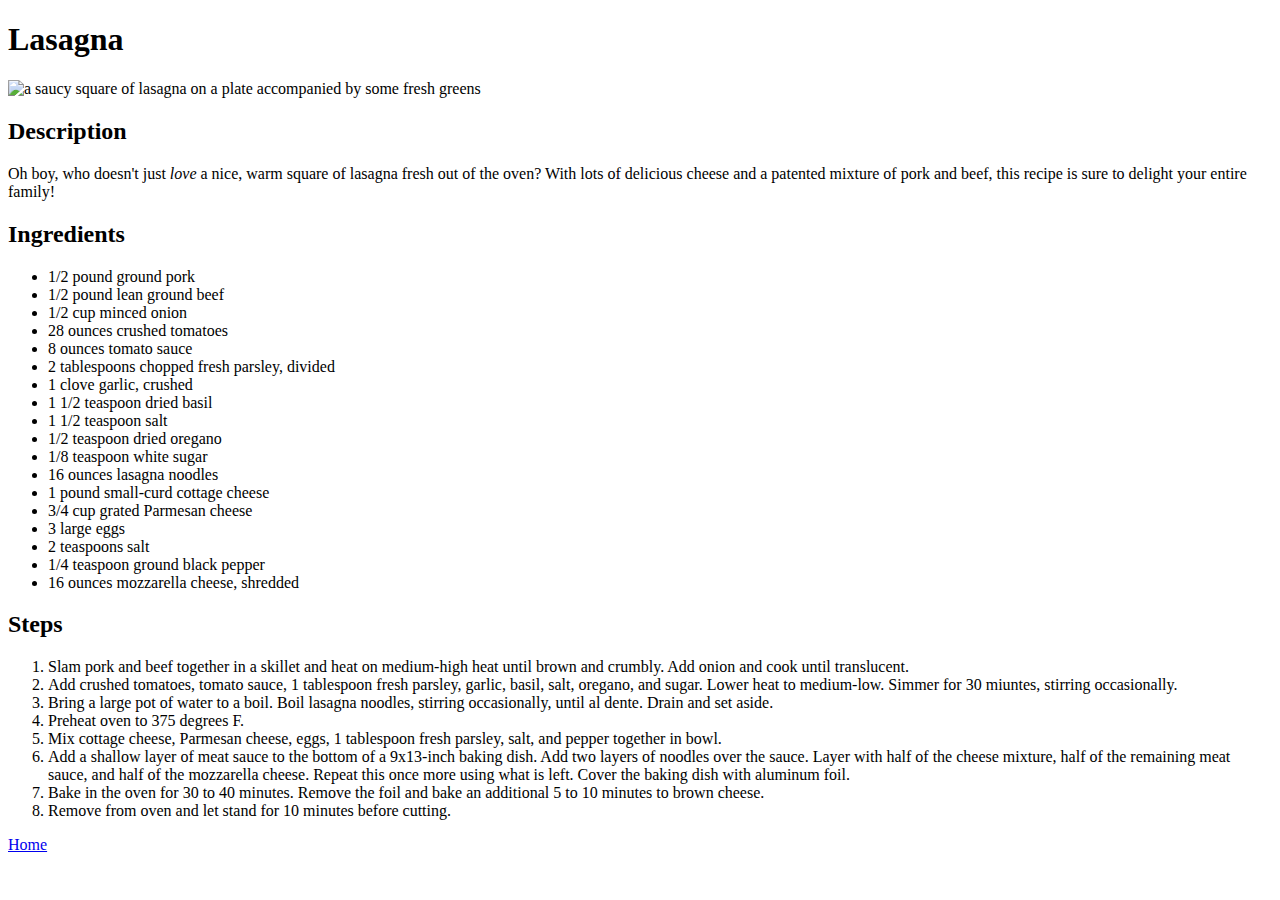
==== recipes/lasagna.html @ b2d77a78 "Add index; lasagna, popovers, and risotto recipes" ====
<!DOCTYPE html>
<html lang="en">
<head>
  <meta charset="UTF-8">
  <meta name="viewport" content="width=device-width, initial-scale=1.0">
  <title>Lasagna Recipe</title>
</head>
<body>
  <h1>Lasagna</h1>
  <img src="https://www.allrecipes.com/thmb/yczY-fmMtRZHxrD8Q-_i4nsJZ1I=/750x0/filters:no_upscale():max_bytes(150000):strip_icc():format(webp)/19344_homemade-lasagna_Rita2-3x2-1-7da94c32febf48dfbcc2d29b06f54e67.jpg" alt="a saucy square of lasagna on a plate accompanied by some fresh greens">
  <h2>Description</h2>
  <a>Oh boy, who doesn't just <em>love</em> a nice, warm square of lasagna fresh out of the oven? With lots of delicious cheese and a patented mixture of pork and beef, this recipe is sure to delight your entire family!</a>
  <h2>Ingredients</h2>
  <ul>
    <li>1/2 pound ground pork</li>
    <li>1/2 pound lean ground beef</li>
    <li>1/2 cup minced onion</li>
    <li>28 ounces crushed tomatoes</li>
    <li>8 ounces tomato sauce</li>
    <li>2 tablespoons chopped fresh parsley, divided</li>
    <li>1 clove garlic, crushed</li>
    <li>1 1/2 teaspoon dried basil</li>
    <li>1 1/2 teaspoon salt</li>
    <li>1/2 teaspoon dried oregano</li>
    <li>1/8 teaspoon white sugar</li>
    <li>16 ounces lasagna noodles</li>
    <li>1 pound small-curd cottage cheese</li>
    <li>3/4 cup grated Parmesan cheese</li>
    <li>3 large eggs</li>
    <li>2 teaspoons salt</li>
    <li>1/4 teaspoon ground black pepper</li>
    <li>16 ounces mozzarella cheese, shredded</li>
  </ul>
  <h2>Steps</h2>
  <ol>
    <li>Slam pork and beef together in a skillet and heat on medium-high heat until brown and crumbly. Add onion and cook until translucent.</li>
    <li>Add crushed tomatoes, tomato sauce, 1 tablespoon fresh parsley, garlic, basil, salt, oregano, and sugar. Lower heat to medium-low. Simmer for 30 miuntes, stirring occasionally.</li>
    <li>Bring a large pot of water to a boil. Boil lasagna noodles, stirring occasionally, until al dente. Drain and set aside.</li>
    <li>Preheat oven to 375 degrees F.</li>
    <li>Mix cottage cheese, Parmesan cheese, eggs, 1 tablespoon fresh parsley, salt, and pepper together in bowl.</li>
    <li>Add a shallow layer of meat sauce to the bottom of a 9x13-inch baking dish. Add two layers of noodles over the sauce. Layer with half of the cheese mixture, half of the remaining meat sauce, and half of the mozzarella cheese. Repeat this once more using what is left. Cover the baking dish with aluminum foil.</li>
    <li>Bake in the oven for 30 to 40 minutes. Remove the foil and bake an additional 5 to 10 minutes to brown cheese.</li>
    <li>Remove from oven and let stand for 10 minutes before cutting.</li>
  </ol>
  <a href="../index.html">Home</a>
</body>
</html>
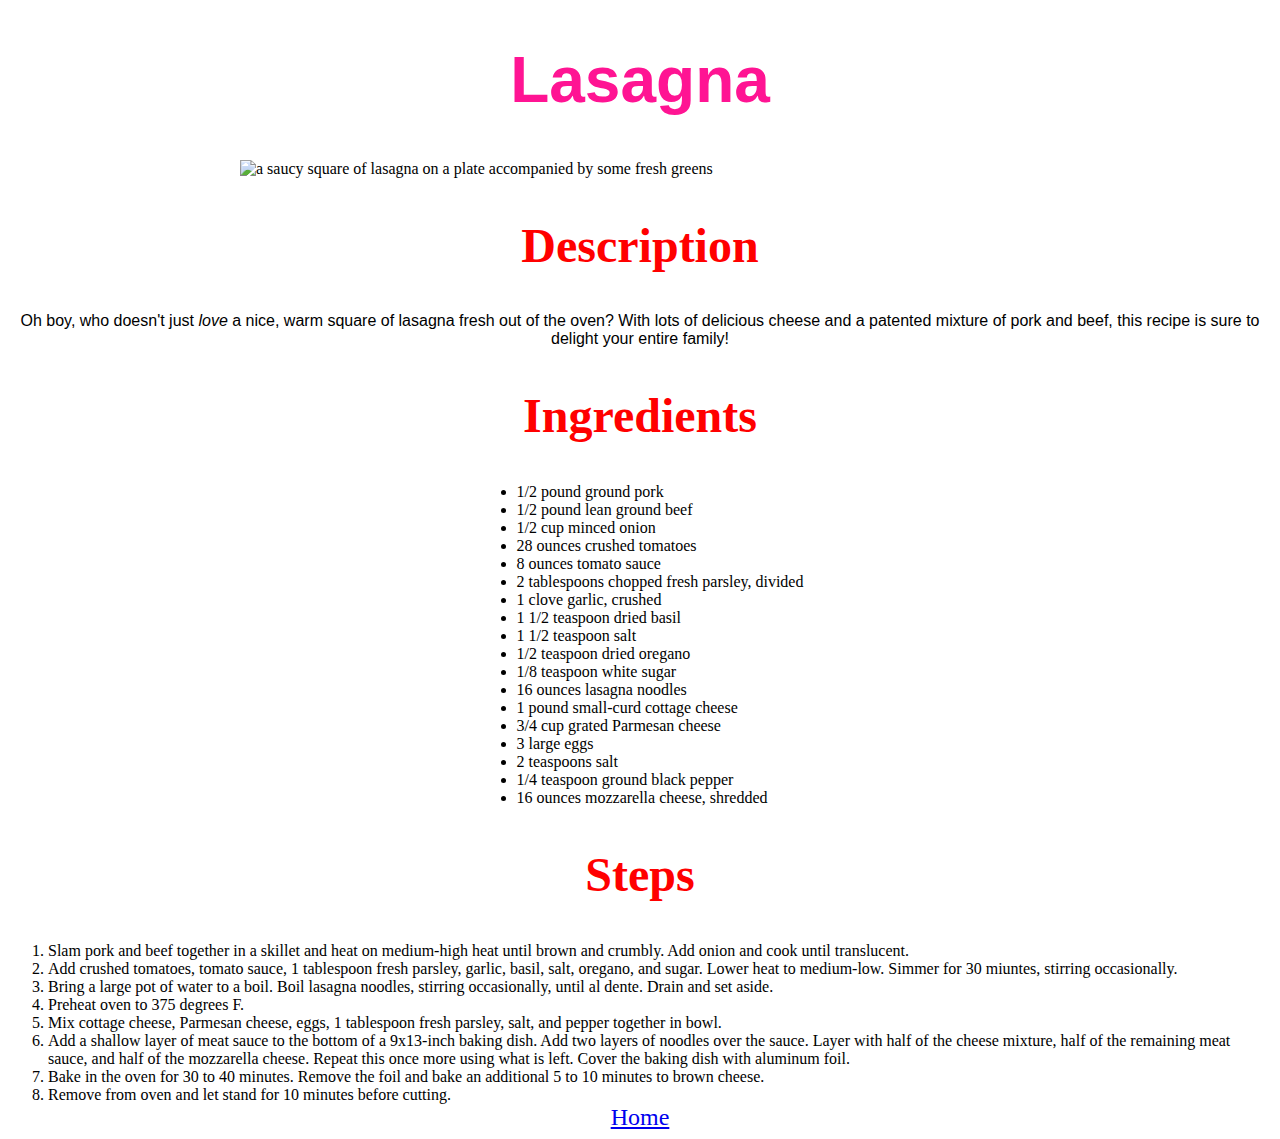
==== commit 1485f5e5: "Add basic CSS to all pages" ====
--- a/recipes/lasagna.html
+++ b/recipes/lasagna.html
@@ -4,14 +4,15 @@
   <meta charset="UTF-8">
   <meta name="viewport" content="width=device-width, initial-scale=1.0">
   <title>Lasagna Recipe</title>
+  <link rel="stylesheet" href="../css/style.css">
 </head>
 <body>
-  <h1>Lasagna</h1>
-  <img src="https://www.allrecipes.com/thmb/yczY-fmMtRZHxrD8Q-_i4nsJZ1I=/750x0/filters:no_upscale():max_bytes(150000):strip_icc():format(webp)/19344_homemade-lasagna_Rita2-3x2-1-7da94c32febf48dfbcc2d29b06f54e67.jpg" alt="a saucy square of lasagna on a plate accompanied by some fresh greens">
-  <h2>Description</h2>
-  <a>Oh boy, who doesn't just <em>love</em> a nice, warm square of lasagna fresh out of the oven? With lots of delicious cheese and a patented mixture of pork and beef, this recipe is sure to delight your entire family!</a>
-  <h2>Ingredients</h2>
-  <ul>
+  <h1 class="title">Lasagna</h1>
+  <img src="https://www.allrecipes.com/thmb/yczY-fmMtRZHxrD8Q-_i4nsJZ1I=/750x0/filters:no_upscale():max_bytes(150000):strip_icc():format(webp)/19344_homemade-lasagna_Rita2-3x2-1-7da94c32febf48dfbcc2d29b06f54e67.jpg" class="recipe-image" alt="a saucy square of lasagna on a plate accompanied by some fresh greens">
+  <h2 class="title">Description</h2>
+  <a class="description">Oh boy, who doesn't just <em>love</em> a nice, warm square of lasagna fresh out of the oven? With lots of delicious cheese and a patented mixture of pork and beef, this recipe is sure to delight your entire family!</a>
+  <h2 class="title">Ingredients</h2>
+  <ul class="list">
     <li>1/2 pound ground pork</li>
     <li>1/2 pound lean ground beef</li>
     <li>1/2 cup minced onion</li>
@@ -31,8 +32,8 @@
     <li>1/4 teaspoon ground black pepper</li>
     <li>16 ounces mozzarella cheese, shredded</li>
   </ul>
-  <h2>Steps</h2>
-  <ol>
+  <h2 class="title">Steps</h2>
+  <ol class="list">
     <li>Slam pork and beef together in a skillet and heat on medium-high heat until brown and crumbly. Add onion and cook until translucent.</li>
     <li>Add crushed tomatoes, tomato sauce, 1 tablespoon fresh parsley, garlic, basil, salt, oregano, and sugar. Lower heat to medium-low. Simmer for 30 miuntes, stirring occasionally.</li>
     <li>Bring a large pot of water to a boil. Boil lasagna noodles, stirring occasionally, until al dente. Drain and set aside.</li>
@@ -42,6 +43,6 @@
     <li>Bake in the oven for 30 to 40 minutes. Remove the foil and bake an additional 5 to 10 minutes to brown cheese.</li>
     <li>Remove from oven and let stand for 10 minutes before cutting.</li>
   </ol>
-  <a href="../index.html">Home</a>
+  <a class="home-button" href="../index.html">Home</a>
 </body>
 </html>--- a/css/style.css
+++ b/css/style.css
@@ -0,0 +1,43 @@
+h1.title {
+ text-align: center;
+ font-weight: bold;
+ color:deeppink;
+ font-size: 64px;
+ font-family: 'Gill Sans', 'Gill Sans MT', Calibri, 'Trebuchet MS', sans-serif
+}
+h2.title {
+  text-align: center;
+  color: red;
+  font-size: 48px;
+  font-family: Georgia, 'Times New Roman', Times, serif
+}
+
+.description {
+  font-size: 16px;
+  display: block;
+  text-align: center;
+  font-family: 'Franklin Gothic Medium', 'Arial Narrow', Arial, sans-serif
+}
+
+.list {
+  display: table;
+  margin: 0 auto;
+}
+
+.recipe-link {
+  font-size: 24px;
+}
+
+.recipe-image {
+  width: 800px;
+  height: auto;
+  display: block;
+  margin-left: auto;
+  margin-right: auto;
+}
+
+.home-button {
+  display: block;
+  text-align: center;
+  font-size: 24px;
+}